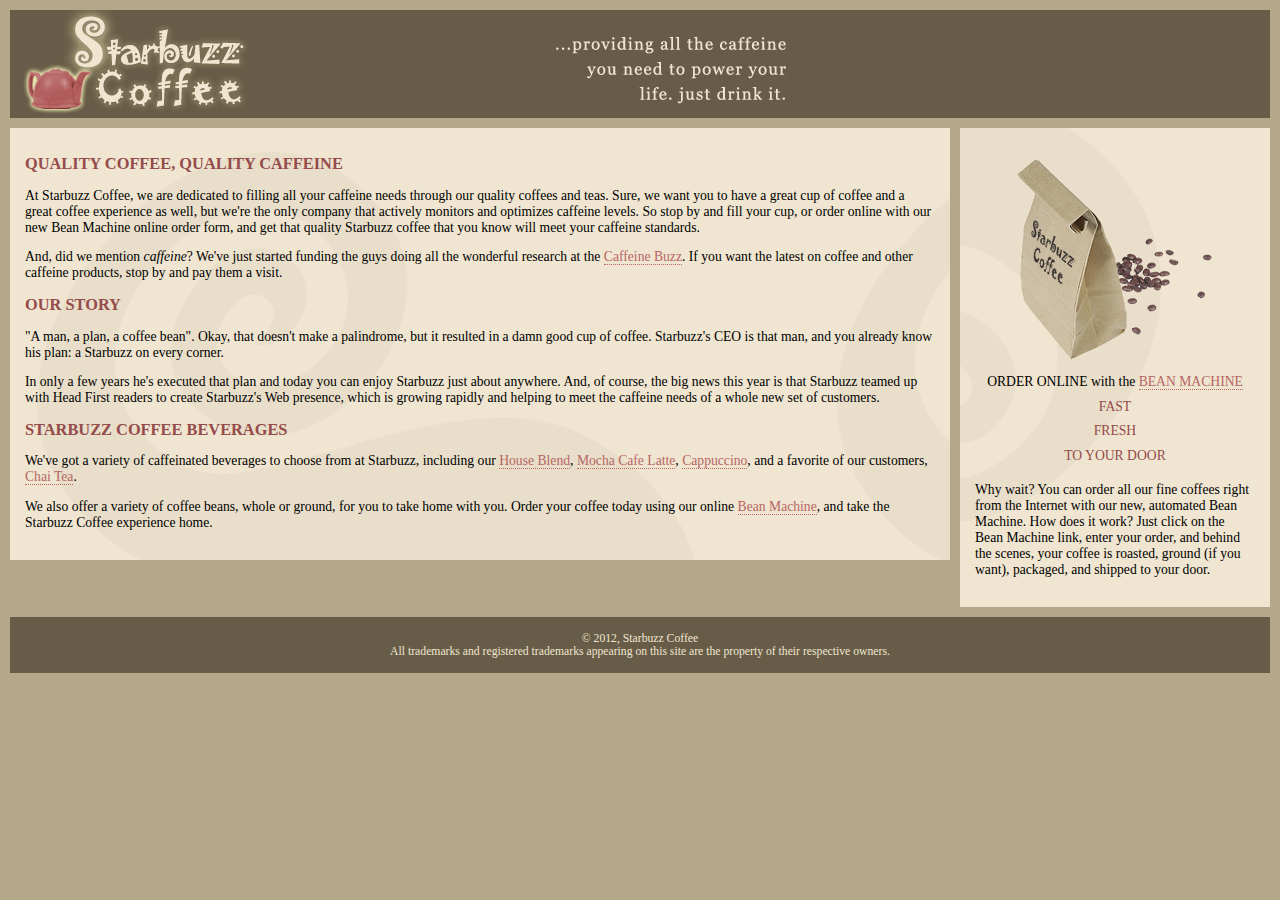
==== index.html @ 775f3c3d "新的starbuzz页面" ====
<!DOCTYPE html>
<html>
  <head>
    <meta charset="utf-8">
    <title>Starbuzz Coffee</title>
    <link rel="stylesheet" type="text/css" href="starbuzz.css">
  </head> 

  <body>
    <div id="header">
      
      <img src="images/header.gif" alt="Starbuzz Coffee header image">
    </div>
    <div id="sidebar">
        <p class="beanheading">
          <img src="images/bag.gif" alt="Bean Machine bag">
          <br>
          ORDER ONLINE
          with the 
          <a href="form.html">BEAN MACHINE</a>
          <br>
          <span class="slogan">
              FAST <br>
              FRESH <br>
              TO YOUR DOOR <br>
          </span>
        </p>
        <p>
          Why wait?  You can order all our fine coffees right from the Internet with our new, 
          automated Bean Machine.  How does it work?  Just click on the Bean Machine link, 
          enter your order, and behind the scenes, your coffee is roasted, ground 
          (if you want), packaged, and shipped to your door.
        </p>
      </div>
    <div id="main">
      <h1>QUALITY COFFEE, QUALITY CAFFEINE</h1>
      <p>
        At Starbuzz Coffee, we are dedicated to filling all your  caffeine needs through our 
        quality coffees and teas. Sure, we want you to have a great cup of coffee and a great 
        coffee experience as well, but we're the only company that actively monitors and 
        optimizes caffeine levels. So stop by and fill your cup, or order online with our new Bean 
        Machine online order form, and get that quality Starbuzz coffee that you know will meet 
        your caffeine standards.
      </p>
      <p>
        And, did we mention <em>caffeine</em>? We've just started funding the guys doing all 
        the wonderful research at the <a href="http://buzz.wickedlysmart.com"
        title="Read all about caffeine on the Buzz">Caffeine Buzz</a>.
        If you want the latest on coffee and other caffeine products, 
        stop by and pay them a visit.
      </p>
      <h1>OUR STORY</h1>
      <p>
        "A man, a plan, a coffee bean". Okay, that doesn't make a palindrome, but it resulted
        in a damn good cup of coffee.  Starbuzz's CEO is that man, and you already know his 
        plan: a Starbuzz on every corner.
      </p> 
      <p>In only a few years he's executed that plan and today 
        you can enjoy Starbuzz just about anywhere.  And, of course, the big news this year 
        is that Starbuzz teamed up with Head First readers to create Starbuzz's Web presence,  
        which is growing rapidly and helping to meet the caffeine needs of a whole new set of 
        customers.  
      </p>
      <h1>STARBUZZ COFFEE BEVERAGES</h1>
      <p>
        We've got a variety of caffeinated beverages to choose
        from at Starbuzz, including our 
        <a href="beverages.html#house" title="House Blend">House Blend</a>,
        <a href="beverages.html#mocha" title="Mocha Cafe Latte">Mocha Cafe Latte</a>, 
        <a href="beverages.html#cappuccino" title="Cappuccino">Cappuccino</a>,
        and a favorite of our customers, 
        <a href="beverages.html#chai" title="Chai Tea">Chai Tea</a>.
      </p>
      <p>
        We also offer a variety of coffee beans, whole or ground, for you to
        take home with you.  Order your coffee today using our online
        <a href="form.html">Bean Machine</a>, and take
        the Starbuzz Coffee experience home.
      </p>
    </div>

    

    <div id="footer">
      &copy; 2012, Starbuzz Coffee
      <br>
      All trademarks and registered trademarks appearing on 
      this site are the property of their respective owners.
    </div>

  </body>
</html>
---- starbuzz.css ----
body { 
  background-color: #b5a789;
  font-family:      Georgia, "Times New Roman", Times, serif;
  font-size:        small;
  margin:           0px;
}

#header {
  background-color: #675c47;
  margin:           10px;
  height:           108px;
}

#main {
  background:       #efe5d0 url(images/background.gif) top left;
  font-size:        105%;
  padding:          15px;
  margin:           0px 10px 10px 10px;
}

#sidebar {
  background:       #efe5d0 url(images/background.gif) bottom right;
  font-size:        105%;
  padding:          15px;
  margin:           0px 10px 10px 10px;
}

#footer {
  background-color: #675c47;
  color:            #efe5d0;
  text-align:       center;
  padding:          15px;
  margin:           10px;
  font-size:        90%;
}

h1 {
  font-size:        120%;
  color:            #954b4b;
}

.slogan { color: #954b4b; }

.beanheading {
  text-align:       center;
  line-height:      1.8em;
}

a:link {
  color:            #b76666;
  text-decoration:  none;
  border-bottom:    thin dotted #b76666;
}
a:visited {
  color:            #675c47;
  text-decoration:  none;
  border-bottom:    thin dotted #675c47;
}
#sidebar{
  background: #efe5d0 url(images/background.gif) bottom right;
  font-size: 105%;
  padding: 15px;
  margin: 0px 10px 10px 10px;
  width: 280px;
  float: right;
}
#main{
  background: #efe5d0 url(images/background.gif)top left;
  font-size: 105;
  padding: 15px;
  margin: 0px 330px 10px 10px;
}
#footer{
  background-color: #675c47;
  color: #efe5d0;
  text-align: center;
  padding: 15px;
  margin: 10px;
  font-size: 90%;
  clear: right;
}
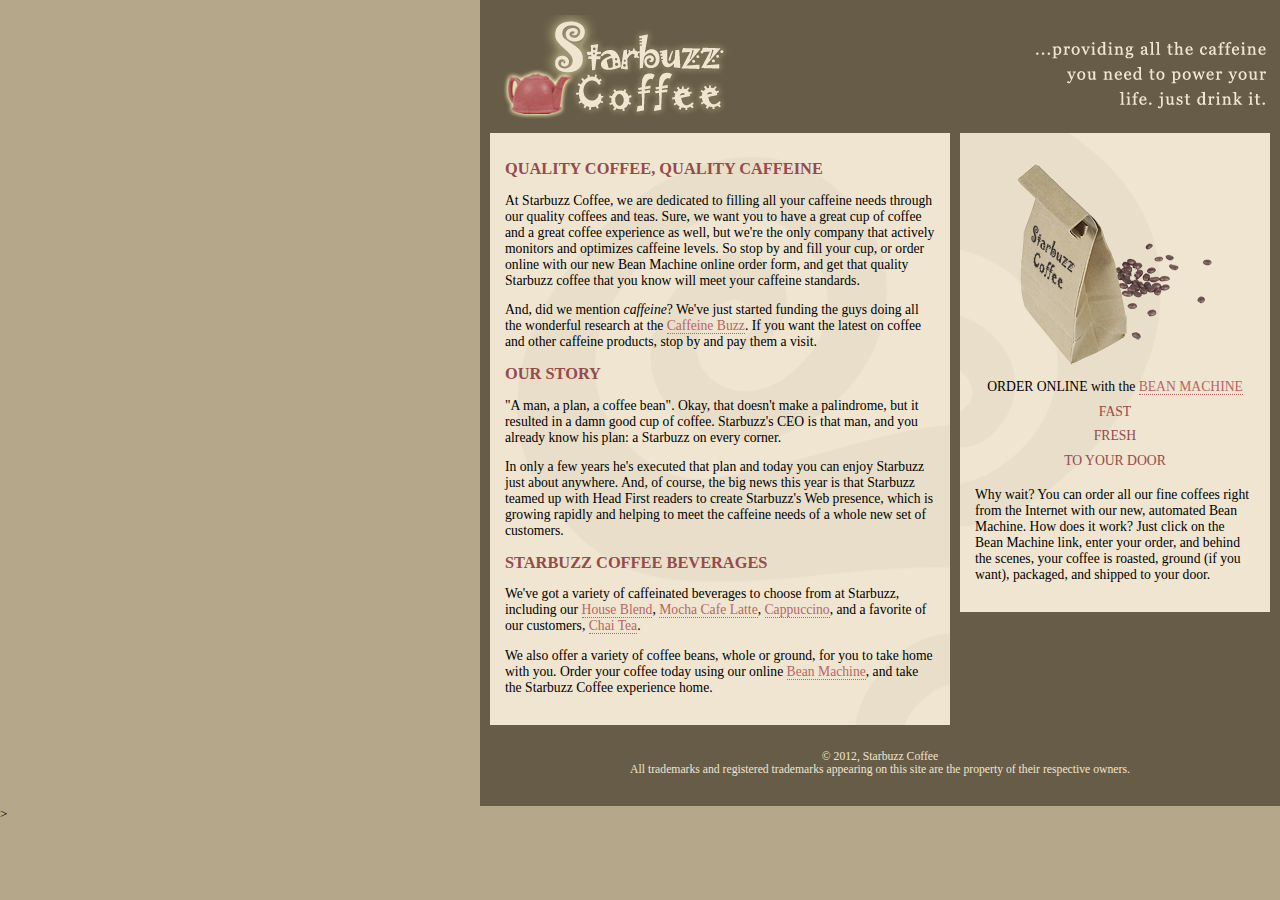
==== commit b04668c7: "冻结与凝胶" ====
--- a/index.html
+++ b/index.html
@@ -7,6 +7,7 @@
   </head> 
 
   <body>
+    <div id="allcontent">
     <div id="header">
       
       <img src="images/header.gif" alt="Starbuzz Coffee header image">
@@ -87,7 +88,7 @@
       All trademarks and registered trademarks appearing on 
       this site are the property of their respective owners.
     </div>
-
+</div>>
   </body>
 </html>
 
--- a/starbuzz.css
+++ b/starbuzz.css
@@ -78,4 +78,12 @@
   margin: 10px;
   font-size: 90%;
   clear: right;
+}
+#allcontent{
+  width: 800px;
+  padding-top: 5px;
+  padding-bottom: 5px;
+  background-color: #675c47;
+  margin-left: auto;
+  margin-left: auto;
 }